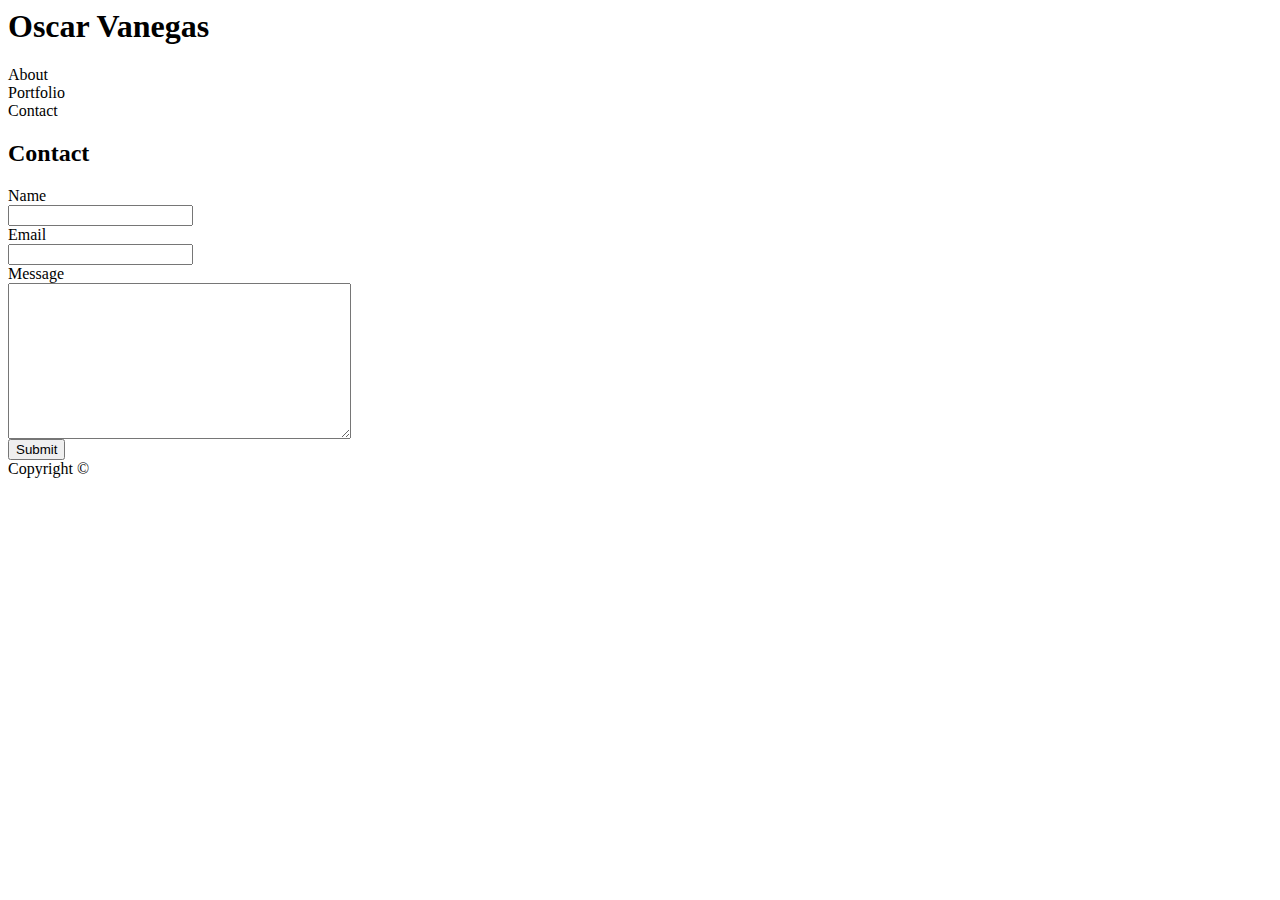
==== contact.html @ 5b8a580e "Uploading part of my progress" ====
<!doctype <!DOCTYPE html>
<html>
<head>
    <meta charset="utf-8" />
    <title>My Portfolio</title>
    <link rel="stylesheet" type="text/css" href="assets/css/style.css"/>
    <link rel="icon" type="image/jpg" href="assets/images/bull-terrier.jpg"/>   
</head>

<body>

    <header> 
        <h1>Oscar Vanegas</h1> 
    </header>

    <!--The content class containt all the content in the file-->
    <div class="content"></div>

        <!--Under class menu-bar containt the different option about the menu bar-->
        <div class="menu-bar">
            <div id="about">About</div>
            <div id="portfolio">Portfolio</div>
            <div id="contact">Contact</div>
        </div>

        <!--Section contain the fields to capture the contact information-->
        <section>
            
            <h2> Contact </h2>
            <label for="name"> Name</label> <br>
            <input type="text" id="name"> <br>  
            <label for="email"> Email</label> <br>
            <input type="text" id="email"> <br>
            <label for="message"> Message</label> <br>
            <textarea rows="10" cols="40" id="message"></textarea> <br>
            <input type="submit">            

        </section>

    </div>

    <footer> Copyright &copy;</footer>

    
</body>
</html>
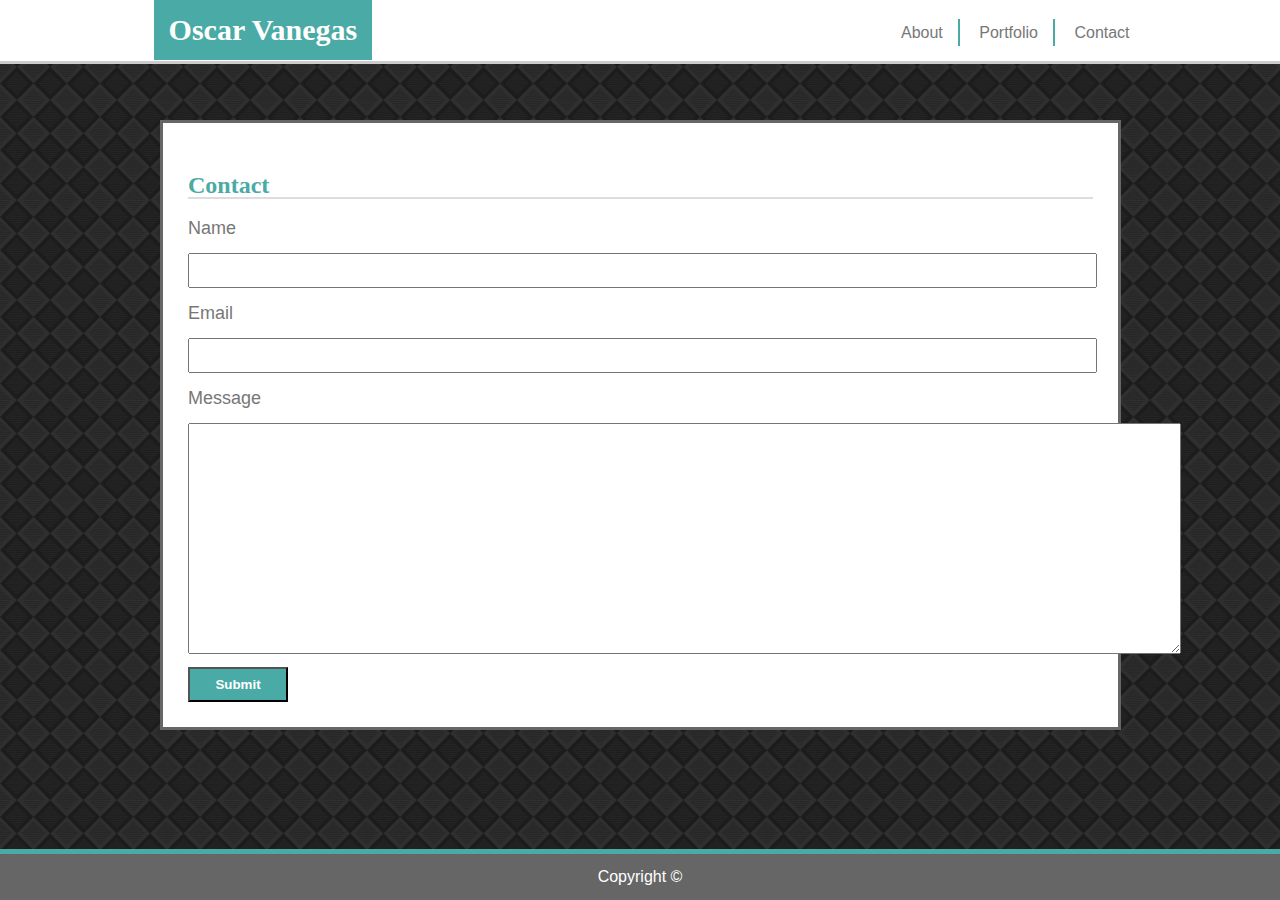
==== commit b9f14553: "Almost done with the homework" ====
--- a/contact.html
+++ b/contact.html
@@ -1,46 +1,65 @@
-<!doctype <!DOCTYPE html>
-<html>
+<!DOCTYPE html>
+<html lang="en-us">
 <head>
     <meta charset="utf-8" />
-    <title>My Portfolio</title>
+    <title>Contact Me </title>
+    <link rel="stylesheet" type="text/css" href="assets/css/reset.css"/>
     <link rel="stylesheet" type="text/css" href="assets/css/style.css"/>
     <link rel="icon" type="image/jpg" href="assets/images/bull-terrier.jpg"/>   
 </head>
 
-<body>
+<body>      
 
-    <header> 
-        <h1>Oscar Vanegas</h1> 
-    </header>
+    <header>  
 
-    <!--The content class containt all the content in the file-->
-    <div class="content"></div>
+        <h1>Oscar Vanegas</h1>
+        <nav>
+            <ul>
+                <li> <a href="index.html">About</a></li>      
+                <li> <a href="portfolio.html">Portfolio</a></li> 
+                <li> <a href="contact.html">Contact</a></li> 
+            </ul>                      
+        </nav>
+        
+    </header>    
 
-        <!--Under class menu-bar containt the different option about the menu bar-->
-        <div class="menu-bar">
-            <div id="about">About</div>
-            <div id="portfolio">Portfolio</div>
-            <div id="contact">Contact</div>
-        </div>
+    <div class="content content-contact">            
 
-        <!--Section contain the fields to capture the contact information-->
-        <section>
-            
-            <h2> Contact </h2>
-            <label for="name"> Name</label> <br>
-            <input type="text" id="name"> <br>  
-            <label for="email"> Email</label> <br>
-            <input type="text" id="email"> <br>
-            <label for="message"> Message</label> <br>
-            <textarea rows="10" cols="40" id="message"></textarea> <br>
-            <input type="submit">            
+        <h2> Contact </h2>
 
-        </section>
+        <form> 
+           <label for="name"> Name</label> <br>
+           <input type="text" id="name"> <br>  
 
-    </div>
+           <label for="email"> Email</label> <br>
+           <input type="text" id="email"> <br>
 
-    <footer> Copyright &copy;</footer>
+           <label for="message"> Message</label> <br>
+           <textarea rows="15" cols="121" id="message"></textarea> <br>
 
+           <button type="submit"> Submit</button>
+            </div>         
+        </form>
+       
+               
+    </div>    
+
+    <div class="clearfix"></div>
+    
+    <footer> Copyright &copy;</footer> 
+  
     
 </body>
-</html>+</html>
+
+
+
+
+
+
+
+
+
+
+
+   --- a/assets/css/style.css
+++ b/assets/css/style.css
@@ -0,0 +1,193 @@
+body {
+    background: url('../images/diagonal-squares.png') repeat;
+    font-family: 'Arial', 'Helvetica Neue', Helvetica, sans-serif;
+    overflow: auto;
+    color: #777777;
+    width: 960px;
+    margin: 0 auto;
+}
+
+h1, h2, h3, h4, h5, h6{
+    font-family: 'Georgia', Times, 'Times New Roman', Times, serif, serif;
+    font-weight: bold;
+    color: #4aaaa5;
+}
+
+header {
+    background: #ffffff;
+    border-bottom: 3px solid #cccccc;
+    width: 100%;
+    padding: 0 0 20px 0;
+    position: fixed;
+    left: 0;
+}
+
+
+header h1 {
+    background: #4aaaa5;
+    color: #ffffff;
+    display: inline-block;
+    padding: 15px;
+    font-size: 30px;    
+    position: absolute;
+    left: 12%;
+}
+
+nav {
+    width: 300px;
+    float: right;
+    margin: 25px 94px 0 0;
+}
+
+nav ul li {
+    display: inline;
+}
+
+nav ul li a {
+    text-decoration: none;
+    color: #777777;
+    font-size: 16px;
+    padding: 5px 15px;
+    border-right: 2px solid #4aaaa5; 
+}
+
+nav ul li:last-child a {
+    border-right: none;
+    padding-right: none;
+}
+
+p {
+    font-size: 16px;
+    line-height: 22px;
+    margin-bottom: 20px;
+}
+
+form label{
+    font-size: 18px;
+    display: block;
+    
+}
+
+form input{
+    
+    width: 100%;
+    display: block;
+    padding: 8px 0;
+}
+
+form button {
+    width: 100px;
+    background: #4aaaa5;
+    color: #ffffff;
+    padding: 8px 0;
+    margin-top: 10px;
+    font-weight: bold;
+}
+
+img {
+    float: left;
+    margin: 0 15px 15px 0;
+    border: 1px solid #4aaaa5;
+}
+
+footer {
+    background: #666666;
+    border-top: 5px solid #4aaaa5;
+    width: 100%;
+    color:#ffffff;
+    text-align: center;
+    padding: 15px 0 15px 0;
+    position: fixed;
+    bottom: 0;
+    left: 0;
+}
+
+.clearfix {
+    display: block;
+    clear: both;
+}
+
+.content{
+    background: #ffffff;
+    padding: 25px;
+    border: 3px solid #666666;    
+    float: left;
+    margin-bottom: 100px;
+    margin-top: 120px;
+}
+
+.content h2 {
+    font-size: 24px;
+    padding: 25px 0 0 0;
+    margin-bottom: 20px;
+    border-bottom: 2px solid #dddddd;
+}
+
+.content-portfolio {
+    width: 905px;
+    font-size: 24px;    
+    /* padding: 25px 0 0 0; */
+    border-bottom: 2px solid #dddddd;
+    
+}
+
+.content-contact {
+    width: 905px    
+}
+
+
+
+.portfolio-item {
+    position: relative;
+    background-color: rgba(0,0,0, .5);
+    margin-bottom: 20px;
+    width: 45%;
+    height: 200px;
+    float: left;
+    border: 2px solid #dddddd;
+
+}
+
+.portfolio-item:nth-of-type(even) {
+   float: right; 
+}
+
+.portfolio-item h4 {
+    background: #4aaaa5;
+    color: #ffffff;
+    text-align: center;
+    width: 100%;
+    padding: 15px 0;
+    position: absolute;
+    bottom: 15px;
+}
+
+#port1 {
+    background: url('../images/hangman.jpg');
+    background-size: cover;
+    background-repeat: no-repeat;
+}
+
+#port2 {
+    background: url('../images/rpg-game.jpg');
+    background-size: cover;
+    background-repeat: no-repeat;
+}
+
+#port3 {
+    background: url('../images/trivia-game.jpg');
+    background-size: cover;
+    background-repeat: no-repeat;
+}
+
+#port4 {
+    background: url('../images/rutgers.jpg');
+    background-size: cover;
+    background-repeat: no-repeat;
+}
+
+#port5 {
+    background: url('../images/rock-paper-scissors.jpg');
+    background-size: cover;
+    background-repeat: no-repeat;
+}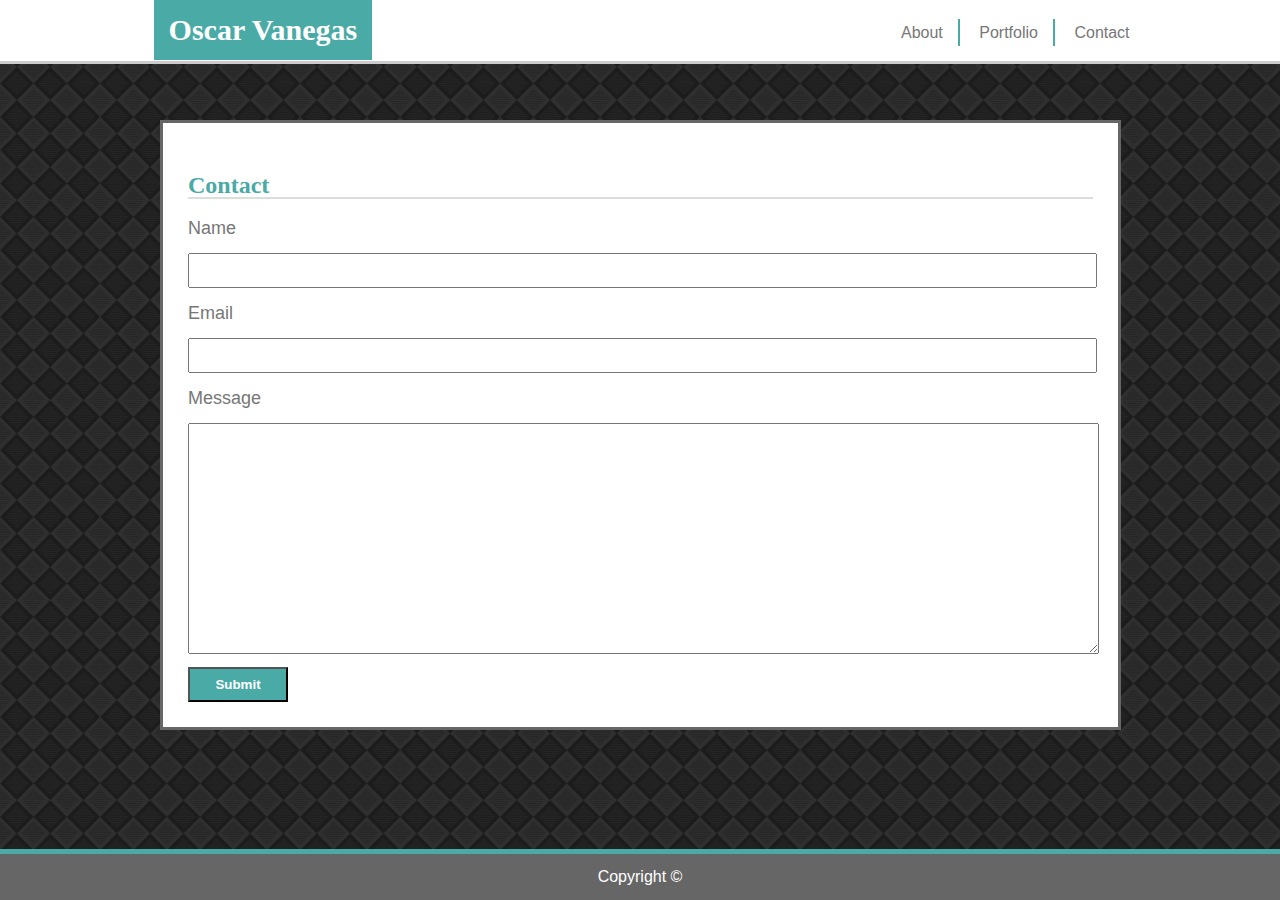
==== commit 2496bb7a: "Textarea fixed" ====
--- a/contact.html
+++ b/contact.html
@@ -3,6 +3,7 @@
 <head>
     <meta charset="utf-8" />
     <title>Contact Me </title>
+    <meta name="viewport" content="width=device-width, initial-scale=1">
     <link rel="stylesheet" type="text/css" href="assets/css/reset.css"/>
     <link rel="stylesheet" type="text/css" href="assets/css/style.css"/>
     <link rel="icon" type="image/jpg" href="assets/images/bull-terrier.jpg"/>   
@@ -35,7 +36,7 @@
            <input type="text" id="email"> <br>
 
            <label for="message"> Message</label> <br>
-           <textarea rows="15" cols="121" id="message"></textarea> <br>
+           <textarea rows="15" cols="40" id="message"></textarea> <br>
 
            <button type="submit"> Submit</button>
             </div>         
--- a/assets/css/style.css
+++ b/assets/css/style.css
@@ -1,3 +1,7 @@
+/* THE SECTION BELOW APPLY STYLING TO: INDEX, PORTFOLIO & CONTACT*/
+
+/* THIS SECTION CONTAIN ALL THE ELEMENT FOR THE 3 HTML */
+
 body {
     background: url('../images/diagonal-squares.png') repeat;
     font-family: 'Arial', 'Helvetica Neue', Helvetica, sans-serif;
@@ -21,7 +25,6 @@
     position: fixed;
     left: 0;
 }
-
 
 header h1 {
     background: #4aaaa5;
@@ -84,11 +87,10 @@
     font-weight: bold;
 }
 
-img {
-    float: left;
-    margin: 0 15px 15px 0;
-    border: 1px solid #4aaaa5;
+form textarea {
+    width: 100%;
 }
+
 
 footer {
     background: #666666;
@@ -101,6 +103,8 @@
     bottom: 0;
     left: 0;
 }
+
+/* THIS SECTION CONTAIN ALL THE CLASSES FOR THE 3 HTML */
 
 .clearfix {
     display: block;
@@ -126,7 +130,6 @@
 .content-portfolio {
     width: 905px;
     font-size: 24px;    
-    /* padding: 25px 0 0 0; */
     border-bottom: 2px solid #dddddd;
     
 }
@@ -134,8 +137,6 @@
 .content-contact {
     width: 905px    
 }
-
-
 
 .portfolio-item {
     position: relative;
@@ -161,6 +162,8 @@
     position: absolute;
     bottom: 15px;
 }
+
+/* THIS SECTION CONTAIN ALL ID'S FOR THE 3 HTML */
 
 #port1 {
     background: url('../images/hangman.jpg');
